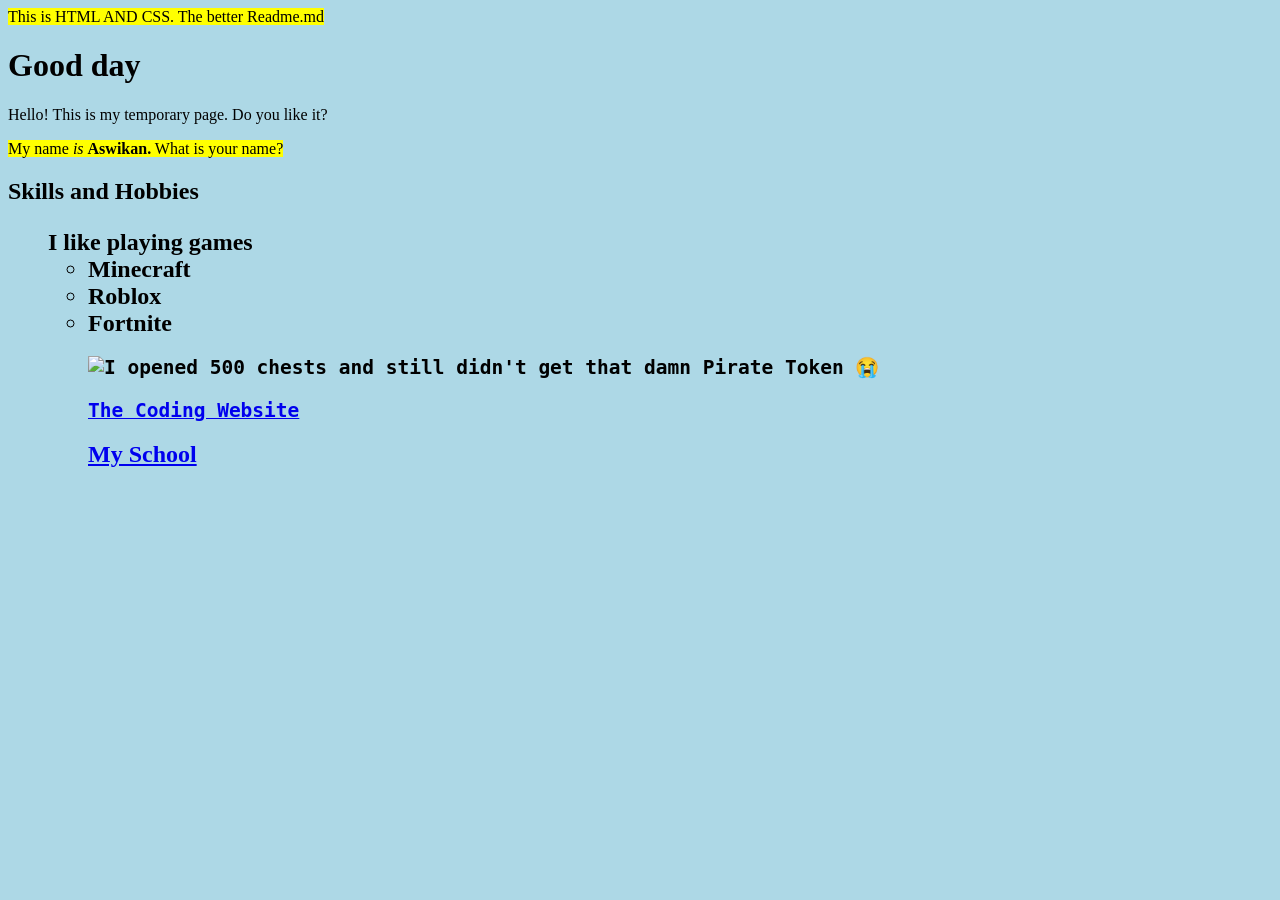
==== index.html @ 362ac42b "Rename The Better README.MD.html to index.html No more fun now 😢" ====
<!DOCTYPE html>
<html lang="en">
<mark>This is HTML AND CSS. The better Readme.md</mark>
<head>
  <style>
body {
  background-color: lightblue;
}
    .title {
      color:blue
    }
</style>
  <meta charset="UTF-8">
</head>
<body>
  <h1>Good day</h1>
  <p>Hello! This is my temporary page. Do you like it?</p>
  <p> <mark>My name <i>is</i> <b>Aswikan.</b> What is your name?</p></mark>
<h2>Skills and Hobbies<h2>
  <ul>I like playing games<ul>
    <li>Minecraft<Li>Roblox<li>Fortnite</li>
      <pre><img src="https://encrypted-tbn0.gstatic.com/images?q=tbn:ANd9GcRzKhmDXoEp1hr5Q25KF0emSQzRC_6mEKic6pm3E59Xmw&s=10" alt="I opened 500 chests and still didn't get that damn Pirate Token 😭"></pre>
      <pre><a href="https://www.w3schools.com">The Coding Website</a></pre>
      <a href="www.tdsb.on.ca">My School</a>
  </body>
</html>
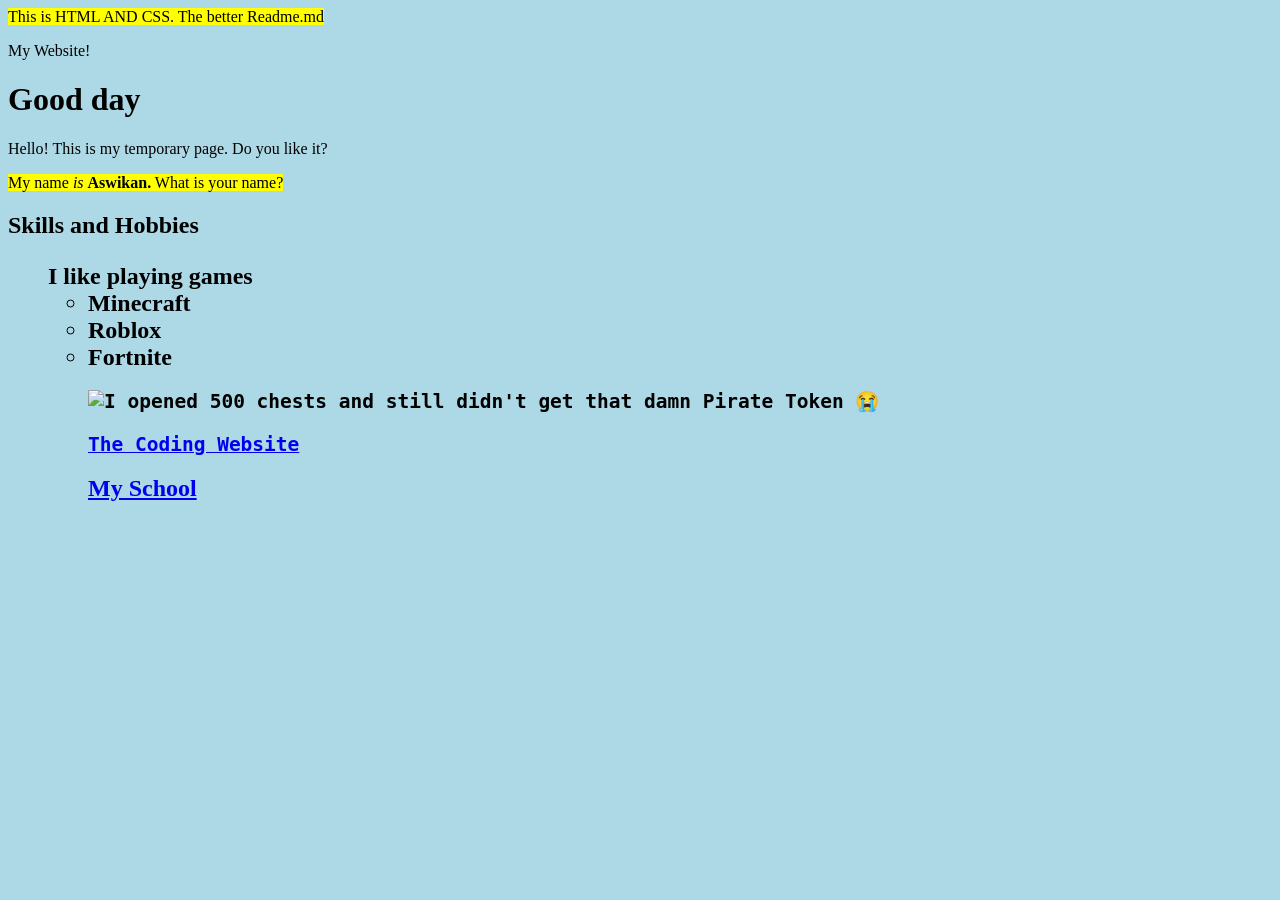
==== commit 7c1151a2: "Enhance HTML structure with meta and CSS link Added meta charset and title to the HTML document, and" ====
--- a/index.html
+++ b/index.html
@@ -2,6 +2,13 @@
 <html lang="en">
 <mark>This is HTML AND CSS. The better Readme.md</mark>
 <head>
+  <meta charset="utf-8">
+    <title>My Website</title>
+    <!-- Connect your external CSS file -->
+    <link href="nav.css" rel="stylesheet" type="text/css" />
+  </head>
+  <body>
+    <p>My Website!</p>
   <style>
 body {
   background-color: lightblue;
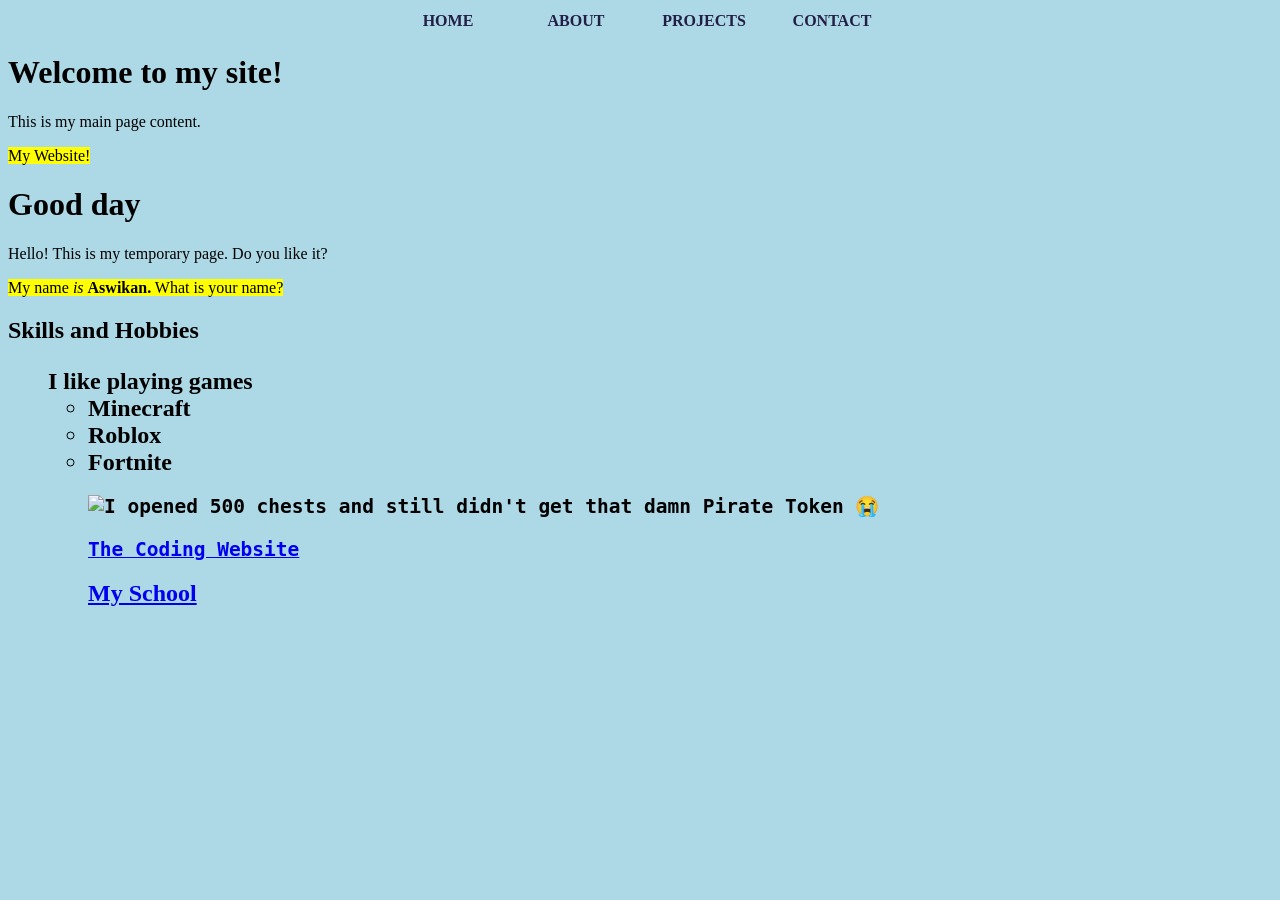
==== commit a366fcce: "Enhance index.html with navigation and content Added navigation menu and updated main content." ====
--- a/index.html
+++ b/index.html
@@ -1,14 +1,27 @@
 <!DOCTYPE html>
 <html lang="en">
-<mark>This is HTML AND CSS. The better Readme.md</mark>
 <head>
   <meta charset="utf-8">
     <title>My Website</title>
     <!-- Connect your external CSS file -->
     <link href="nav.css" rel="stylesheet" type="text/css" />
+    <div id="Nav">
+      <ul>
+        <li><a href="index.html">Home</a></li>
+        <li><a href="about.html">About</a></li>
+        <li><a href="projects.html">Projects</a></li>
+        <li><a href="contact.html">Contact</a></li>
+      </ul>
+    </div>
+
+    <h1>Welcome to my site!</h1>
+    <p>This is my main page content.</p>
+
+  </body>
+
   </head>
   <body>
-    <p>My Website!</p>
+    <p><mark>My Website!</p></mark>
   <style>
 body {
   background-color: lightblue;
--- a/nav.css
+++ b/nav.css
@@ -0,0 +1,35 @@
+#Nav{
+  text-align:center;
+  background-color:lightblue;
+  margin-bottom:-5px;
+}
+
+/** This will modify only the unordered lists inside the div Nav **/
+#Nav ul { 
+  list-style-type: none;
+  margin: 0;
+  padding: 0;
+  overflow: hidden;
+  display: inline-block;
+
+}
+
+#Nav li {
+  float: left;
+}
+
+#Nav a:link, a:visited {
+  display: block;
+  width: 120px;
+  font-weight: bold;
+  color: rgb(34, 31, 71);
+  background-color: none(84, 91, 97);
+  text-align: center;
+  padding: 4px;
+  text-decoration: none;
+  text-transform: uppercase; 
+}
+#Nav a:hover, a:active {
+  background-color: rgb(77, 152, 223);
+}
+
